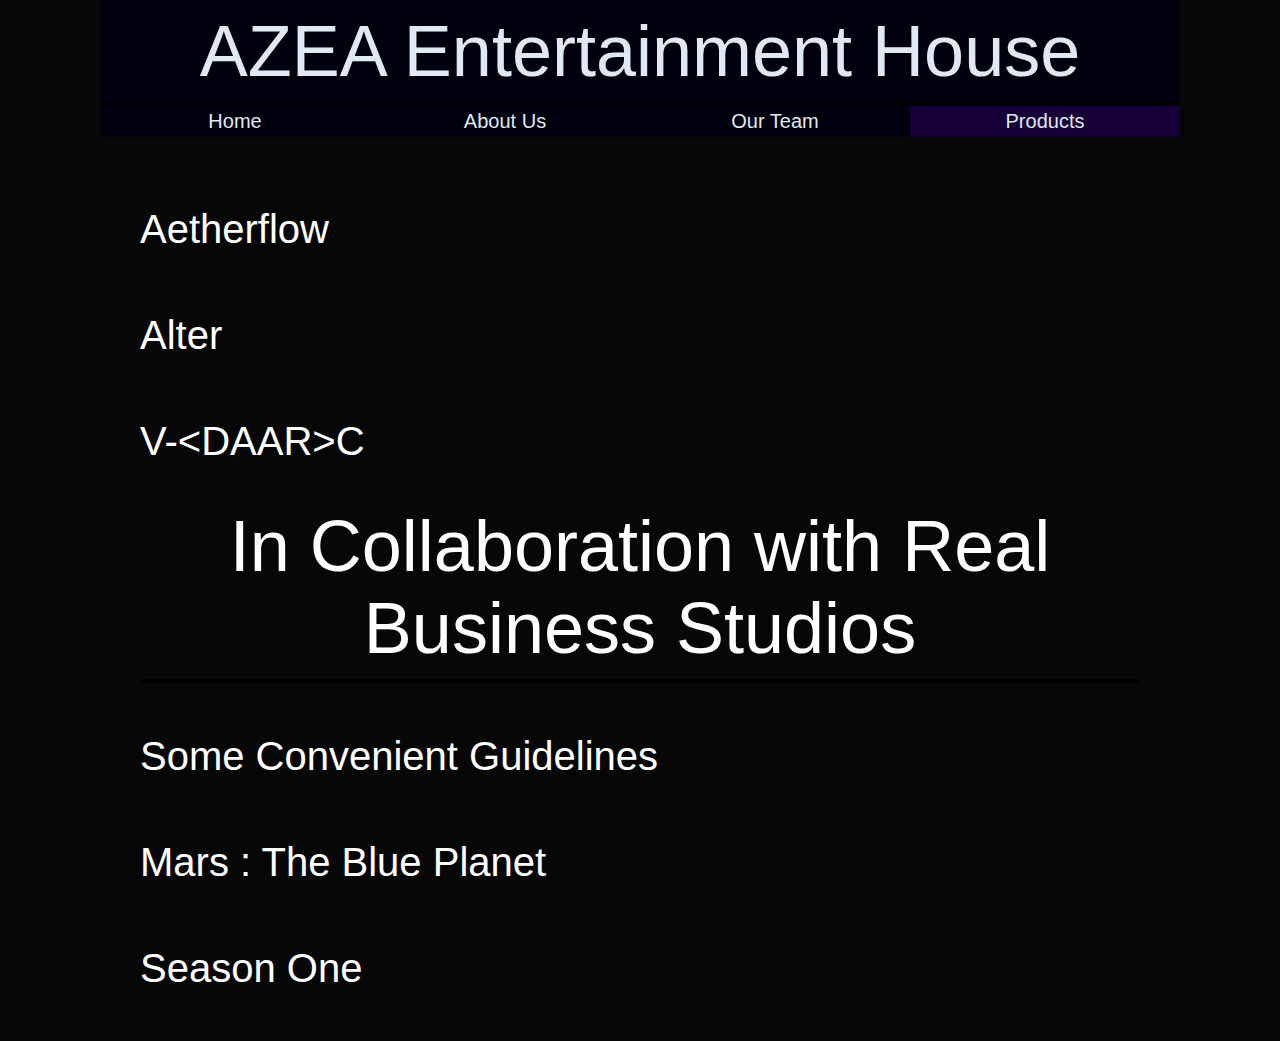
==== Products.html @ 3c59516d "First Push" ====
<head>
    <meta charset="UTF-8">
    <link rel="stylesheet" type="text/css" href="styles.css">
    <!--Edit index.html to change the title.-->
    <title>AZEA Entertainment House</title>
</head>

<body>
    <div id="Title">
        <h1>AZEA Entertainment House</h1>
        <div id="Links">
            <a class="Link" href="index.html">Home</a>
            <a class="Link" href="Skills.html">About Us</a>
            <a class="Link" href="OurTeam.html">Our Team</a>
            <a id="Current" class="Link" href="Projects.html">Products</a>
        </div>
        <!--Links-->
    </div>
    <!--Title-->

    <div id="Content">
        <h2>Aetherflow</h2>
        <br><h2>Alter</h2>
        <br><h2>V-&lt;DAAR&gt;C</h2>

        <br><h1>In Collaboration with Real Business Studios</h1>
        <br><h2>Some Convenient Guidelines</h2>
        <br><h2>Mars : The Blue Planet</h2>
        <br><h2>Season One</h2>
    </div>
    <!--Content-->

</body>
---- styles.css ----
*
{
    margin: 0px;
    padding: 0px;
    border: 0px;
    outline: 0px;
}

body
{
    font-family: sans-serif;
    font-size: 18px;
    background-color: rgba(7,7,7,1);
    background-attachment: fixed;
    max-width: 1080px;
    margin: auto;
    padding: 0px;
    color: lightgray;
}

#Title
{
    background-color: #00000f;
    color: #E0E8f0;
}

#Content
{
    background-color: #000;
    background-color: rgba(7,7,7,.95);
    color: white;
    padding: 40px;
    margin: 0px;
}

h1
{
    font-size: 72px;
    font-weight: normal;
    text-align: center;
    padding-top: 10px;
    padding-bottom: 10px;
    
    border-bottom-style: solid;
	border-bottom-color: #000;
	border-bottom-width: 4px;
}

h2
{
    font-size: 40px;
    font-family: sans-serif;
    font-weight: normal;
    text-align: left;
    padding: 0px;
    margin-top: 30px;
    margin-bottom: 10px;
}

a
{
    display: block;
    text-decoration: none;
    font-size: 20px;
    color: cyan;
}

#Links
{
    display: flex;
    width: 100%;
}

#FirstMega
{
    margin-top: 0px;
}

.Link
{
    flex-basis: 100%;
    transition: 0.25s;
    transition-timing-function: linear;
    background-color: #00000f;
    color: #E0E8F0;
    padding: 4px;
    text-align: center;
}

a.Link:hover
{
    flex-basis: 150%;
    background-color:#170037;
}

a.MegaLink
{
    font-family: sans-serif;
    margin: 0px;
    padding: 0px;
    line-height: 80px;
    text-decoration: none;
    background-color: #00000f;
    color: #E0E8F0;
    text-align: center;
    font-size: 40px;
    transition: 0.25s;
    transition-timing-function: linear;
    margin-top: 40px;
}

a.MegaLink:hover
{
    margin: 0px;
    padding: 0px;
    text-decoration: none;
    color: #E0E8F0;
    background-color: #170037;
    text-align: center;
    margin-top: 40px;
}

ul
{
    margin-top: 0px;
    margin-bottom: 0px;
}

ul li
{
    margin-left: 20px;
}

img 
{
    width: 100%;
}

.ImageLink
{
    display: block;
}

.Contact
{
    white-space: pre-wrap;
}

#Current
{
    background-color: #170037;
    color: #E0E8F0;
}

h2#First
{
    margin-top: 0px;
}

#right
{
    display: block;
    float: right;
    width: 48%;
}
#left
{
    display: block;
    width: 50%;
    float: left;
}

a.Caption
{
  display: inline;
}


a#mail
{
  display: inline;
}

img#me
{
    display: block;
    width: 50%;
}

.Desc
{
    margin-bottom: 40px;
}

.slidesjs-previous:hover
{
	opacity: 0.5;
	transition-property: opacity;
	transition-duration: 0.25s;
}

.slidesjs-next:hover
{
	opacity: 0.5;
	transition-property: opacity;
	transition-duration: 0.25s;
}
  		
#controls
{
	max-width: 100%;
	margin-bottom: 0.5em;
}
   		
#next
{
	float:right;
	color: #E0E8F0;
}
   	
#slides
{
	display: none;
	color: #E0E8F0;
}    
        
.slidesjs-previous
{
	float: left;
	color: #E0E8F0;
	font-size: 40px;
}
        
.slidesjs-next
{
	float:right;
	color: #E0E8F0;
	font-size: 40px;
}


@media screen and (max-width: 480px)
{
	#Content { padding-left: 0px; padding-right: 0px; }
	
	body { font-size: 18px; }
	h1   { font-size: 56px; }
	h2   { font-size: 28px; }
	a    { font-size: 18px; }
	
	#Links { display: block; }
}
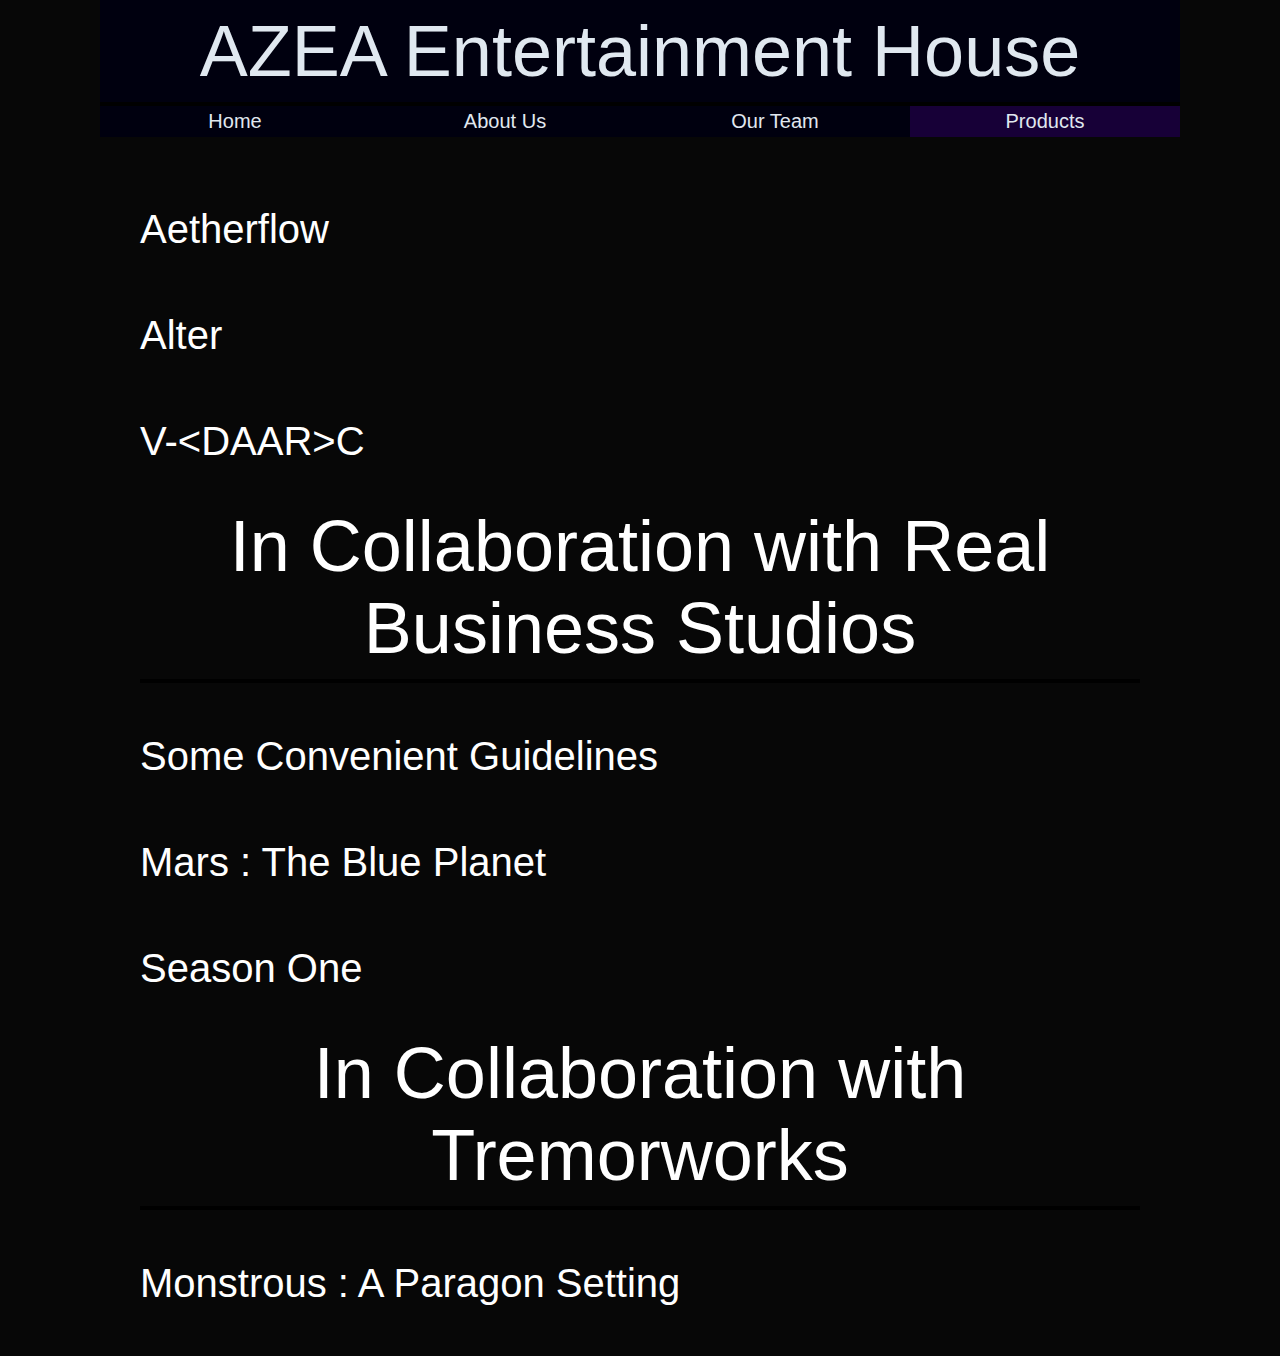
==== commit 810f83cf: "Update" ====
--- a/Products.html
+++ b/Products.html
@@ -27,6 +27,9 @@
         <br><h2>Some Convenient Guidelines</h2>
         <br><h2>Mars : The Blue Planet</h2>
         <br><h2>Season One</h2>
+        
+        <br><h1>In Collaboration with Tremorworks</h1>
+        <br><h2>Monstrous : A Paragon Setting</h2>
     </div>
     <!--Content-->
 
--- a/styles.css
+++ b/styles.css
@@ -1,16 +1,14 @@
-*
-{
+* {
     margin: 0px;
     padding: 0px;
     border: 0px;
     outline: 0px;
 }
 
-body
-{
+body {
     font-family: sans-serif;
     font-size: 18px;
-    background-color: rgba(7,7,7,1);
+    background-color: rgba(7, 7, 7, 1);
     background-attachment: fixed;
     max-width: 1080px;
     margin: auto;
@@ -18,36 +16,33 @@
     color: lightgray;
 }
 
-#Title
-{
+
+#Title {
     background-color: #00000f;
     color: #E0E8f0;
 }
 
-#Content
-{
+#Content {
     background-color: #000;
-    background-color: rgba(7,7,7,.95);
+    background-color: rgba(7, 7, 7, .95);
     color: white;
     padding: 40px;
     margin: 0px;
 }
 
-h1
-{
+h1 {
     font-size: 72px;
     font-weight: normal;
     text-align: center;
     padding-top: 10px;
     padding-bottom: 10px;
-    
+
     border-bottom-style: solid;
-	border-bottom-color: #000;
-	border-bottom-width: 4px;
-}
-
-h2
-{
+    border-bottom-color: #000;
+    border-bottom-width: 4px;
+}
+
+h2 {
     font-size: 40px;
     font-family: sans-serif;
     font-weight: normal;
@@ -57,27 +52,36 @@
     margin-bottom: 10px;
 }
 
-a
-{
+a {
     display: block;
     text-decoration: none;
     font-size: 20px;
     color: cyan;
 }
 
-#Links
-{
+td {
+    width: 50%;
+    text-align: center;
+    padding-bottom: 10%;
+    vertical-align: bottom;
+    
+}
+
+table {
+    border: none;
+    padding-top: 4%;
+}
+
+#Links {
     display: flex;
     width: 100%;
 }
 
-#FirstMega
-{
+#FirstMega {
     margin-top: 0px;
 }
 
-.Link
-{
+.Link {
     flex-basis: 100%;
     transition: 0.25s;
     transition-timing-function: linear;
@@ -87,14 +91,12 @@
     text-align: center;
 }
 
-a.Link:hover
-{
+a.Link:hover {
     flex-basis: 150%;
-    background-color:#170037;
-}
-
-a.MegaLink
-{
+    background-color: #170037;
+}
+
+a.MegaLink {
     font-family: sans-serif;
     margin: 0px;
     padding: 0px;
@@ -109,8 +111,7 @@
     margin-top: 40px;
 }
 
-a.MegaLink:hover
-{
+a.MegaLink:hover {
     margin: 0px;
     padding: 0px;
     text-decoration: none;
@@ -120,133 +121,84 @@
     margin-top: 40px;
 }
 
-ul
-{
+ul {
     margin-top: 0px;
     margin-bottom: 0px;
 }
 
-ul li
-{
+ul li {
     margin-left: 20px;
 }
 
-img 
-{
-    width: 100%;
-}
-
-.ImageLink
-{
-    display: block;
-}
-
-.Contact
-{
+img {
+    max-width: 100%;
+    max-height: 100%;
+}
+
+.ImageLink {
+    display: block;
+}
+
+.Contact {
     white-space: pre-wrap;
 }
 
-#Current
-{
+#Current {
     background-color: #170037;
     color: #E0E8F0;
 }
 
-h2#First
-{
+h2#First {
     margin-top: 0px;
 }
 
-#right
-{
+#right {
     display: block;
     float: right;
     width: 48%;
-}
-#left
-{
+    padding-bottom: 4%;
+}
+
+#left {
     display: block;
     width: 50%;
     float: left;
-}
-
-a.Caption
-{
-  display: inline;
-}
-
-
-a#mail
-{
-  display: inline;
-}
-
-img#me
-{
-    display: block;
-    width: 50%;
-}
-
-.Desc
-{
-    margin-bottom: 40px;
-}
-
-.slidesjs-previous:hover
-{
-	opacity: 0.5;
-	transition-property: opacity;
-	transition-duration: 0.25s;
-}
-
-.slidesjs-next:hover
-{
-	opacity: 0.5;
-	transition-property: opacity;
-	transition-duration: 0.25s;
-}
-  		
-#controls
-{
-	max-width: 100%;
-	margin-bottom: 0.5em;
-}
-   		
-#next
-{
-	float:right;
-	color: #E0E8F0;
-}
-   	
-#slides
-{
-	display: none;
-	color: #E0E8F0;
-}    
-        
-.slidesjs-previous
-{
-	float: left;
-	color: #E0E8F0;
-	font-size: 40px;
-}
-        
-.slidesjs-next
-{
-	float:right;
-	color: #E0E8F0;
-	font-size: 40px;
-}
-
-
-@media screen and (max-width: 480px)
-{
-	#Content { padding-left: 0px; padding-right: 0px; }
-	
-	body { font-size: 18px; }
-	h1   { font-size: 56px; }
-	h2   { font-size: 28px; }
-	a    { font-size: 18px; }
-	
-	#Links { display: block; }
-}+    padding-bottom: 2%;
+}
+
+a.Caption {
+    display: inline;
+}
+
+
+a#mail {
+    display: inline;
+}
+
+
+@media screen and (max-width: 480px) {
+    #Content {
+        padding-left: 0px;
+        padding-right: 0px;
+    }
+
+    body {
+        font-size: 18px;
+    }
+
+    h1 {
+        font-size: 56px;
+    }
+
+    h2 {
+        font-size: 28px;
+    }
+
+    a {
+        font-size: 18px;
+    }
+
+    #Links {
+        display: block;
+    }
+}
